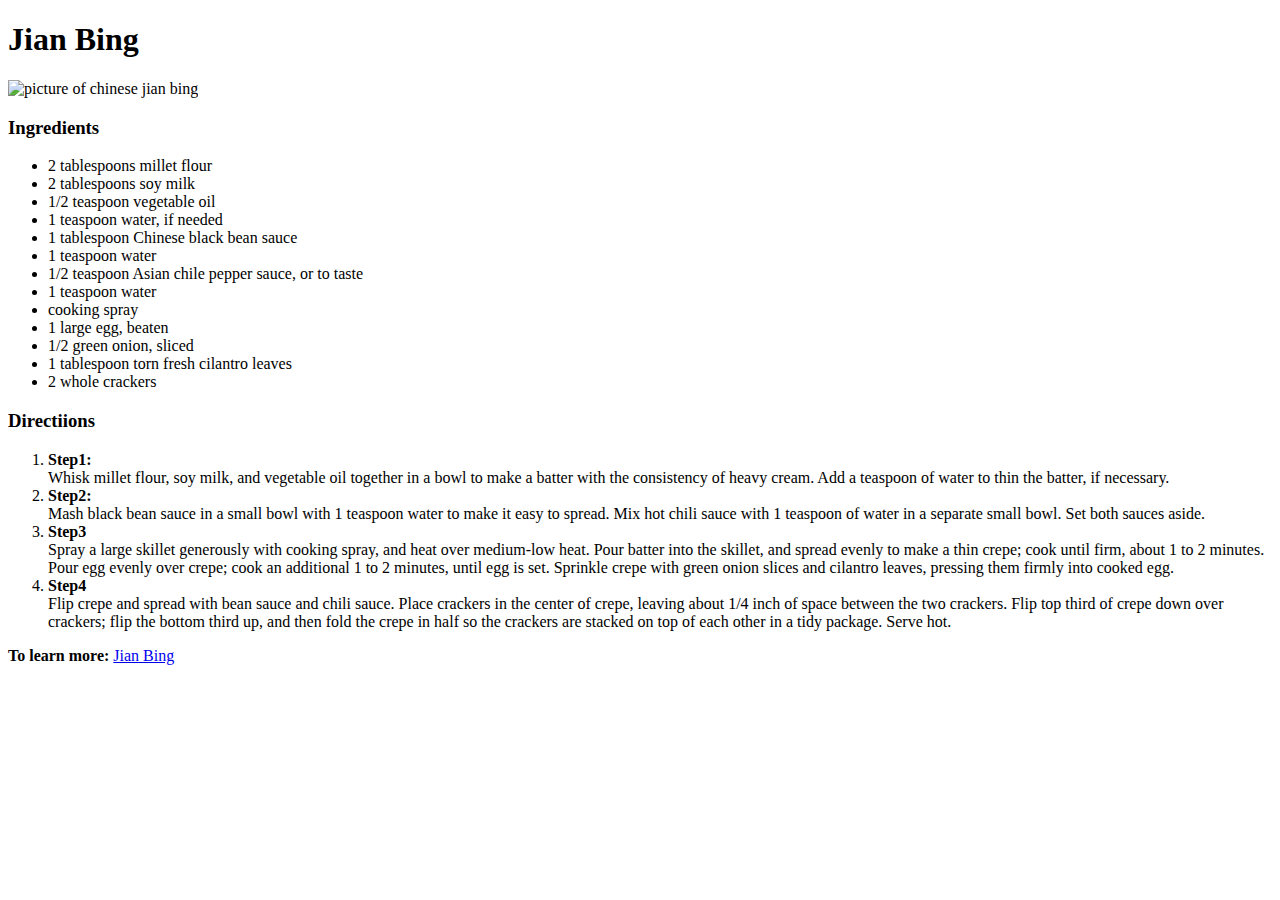
==== recipes/jian-bing.html @ 52dfc4c8 "Added three recipes: Lasagna, Sushi, Jian-bing" ====
<!DOCTYPE html>

<html lang="en">

    <head>
        <meta charset="utf-8">
        <title>odin-recipes | Jian Bing</title>
    </head>

    <body>
        <h1>Jian Bing</h1>

        <img src="https://imagesvc.meredithcorp.io/v3/mm/image?url=https%3A%2F%2Fimages.media-allrecipes.com%2Fuserphotos%2F5169864.jpg&q=60&c=sc&poi=auto&orient=true&h=512"
        height = "310"
        width="310"
        alt="picture of chinese jian bing">

        <h3>Ingredients</h3>

        <ul>
            <li>2 tablespoons millet flour</li>
            <li>2 tablespoons soy milk</li>
            <li>1/2 teaspoon vegetable oil</li>
            <li>1 teaspoon water, if needed</li>
            <li>1 tablespoon Chinese black bean sauce</li>
            <li>1 teaspoon water</li>
            <li>1/2 teaspoon Asian chile pepper sauce, or to taste</li>
            <li>1 teaspoon water</li>
            <li>cooking spray</li>
            <li>1 large egg, beaten</li>
            <li>1/2 green onion, sliced</li>
            <li>1 tablespoon torn fresh cilantro leaves</li>
            <li>2 whole crackers</li>
        </ul>


        <h3>Directiions</h3>
        <ol>
            <li>
                <strong>Step1:</strong><br>
                Whisk millet flour, soy milk, and vegetable oil together in a bowl 
                to make a batter with the consistency of heavy cream. Add a teaspoon 
                of water to thin the batter, if necessary.
            </li>

            <li>
                <strong>Step2:</strong><br>
                Mash black bean sauce in a small bowl with 1 teaspoon water to make 
                it easy to spread. Mix hot chili sauce with 1 teaspoon of water in a 
                separate small bowl. Set both sauces aside.
            </li>

            <li>
                <strong>Step3</strong><br>
                Spray a large skillet generously with cooking spray, and heat over medium-low 
                heat. Pour batter into the skillet, and spread evenly to make a thin crepe; 
                cook until firm, about 1 to 2 minutes. Pour egg evenly over crepe; cook an 
                additional 1 to 2 minutes, until egg is set. Sprinkle crepe with green onion 
                slices and cilantro leaves, pressing them firmly into cooked egg.
            </li>

            <li>
                <strong>Step4</strong><br>
                Flip crepe and spread with bean sauce and chili sauce. Place crackers in the 
                center of crepe, leaving about 1/4 inch of space between the two crackers. 
                Flip top third of crepe down over crackers; flip the bottom third up, and 
                then fold the crepe in half so the crackers are stacked on top of each other in a 
                tidy package. Serve hot.
            </li>

        </ol>
        <p>
            <strong>To learn more: </strong>
            <a href="https://www.allrecipes.com/recipe/186731/jian-bing-chinese-crepes/"
            target="_blank"
            rel="noopener noreferrer">Jian Bing</a>
        </p>
    </body>
</html>
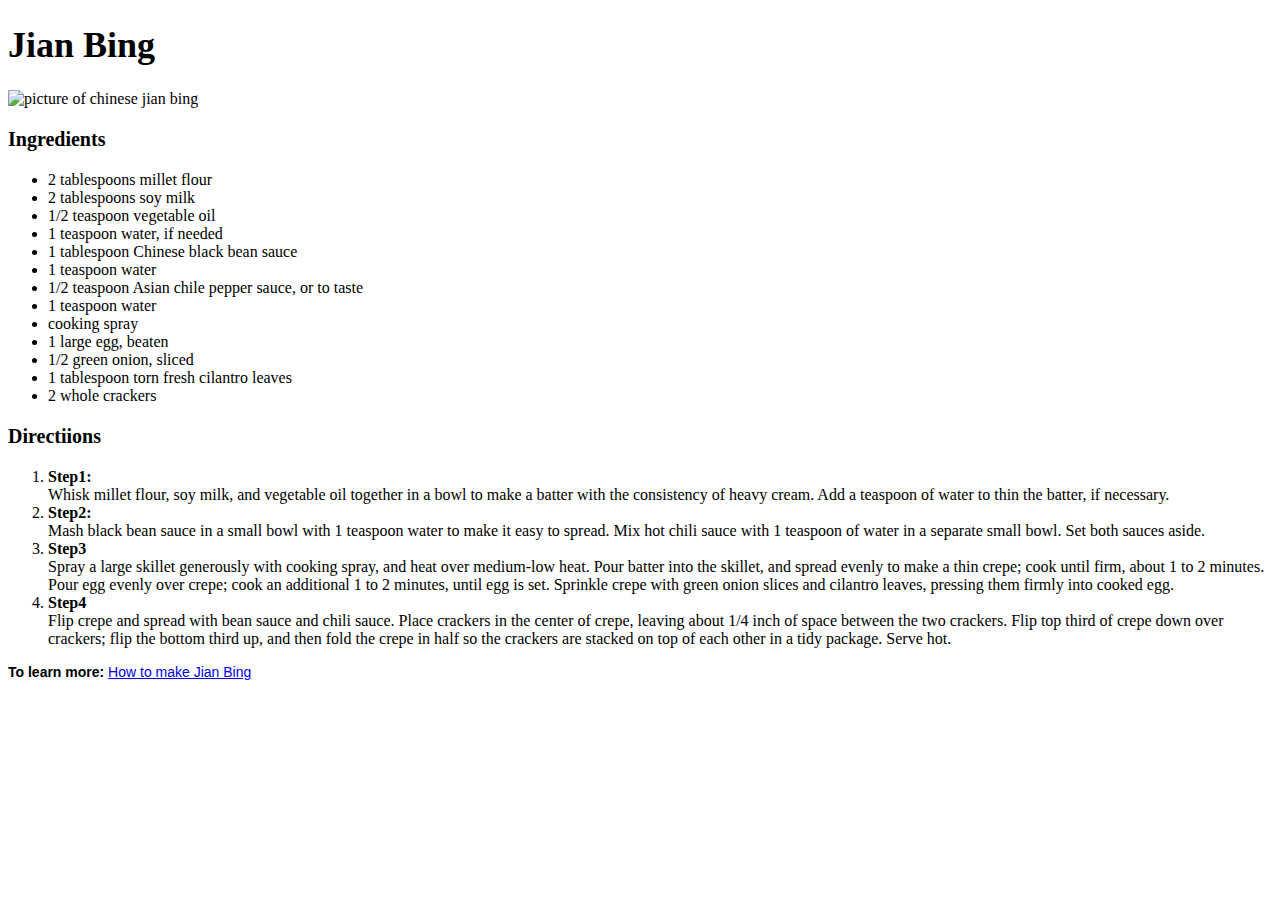
==== commit 1fab2207: "fix some typo on "learn more section"" ====
--- a/recipes/jian-bing.html
+++ b/recipes/jian-bing.html
@@ -5,12 +5,13 @@
     <head>
         <meta charset="utf-8">
         <title>odin-recipes | Jian Bing</title>
+        <link rel="stylesheet" href="../style.css">
     </head>
 
     <body>
         <h1>Jian Bing</h1>
 
-        <img src="https://imagesvc.meredithcorp.io/v3/mm/image?url=https%3A%2F%2Fimages.media-allrecipes.com%2Fuserphotos%2F5169864.jpg&q=60&c=sc&poi=auto&orient=true&h=512"
+        <img class="jian-bing-img" src="https://imagesvc.meredithcorp.io/v3/mm/image?url=https%3A%2F%2Fimages.media-allrecipes.com%2Fuserphotos%2F5169864.jpg&q=60&c=sc&poi=auto&orient=true&h=512"
         height = "310"
         width="310"
         alt="picture of chinese jian bing">
@@ -73,7 +74,7 @@
             <strong>To learn more: </strong>
             <a href="https://www.allrecipes.com/recipe/186731/jian-bing-chinese-crepes/"
             target="_blank"
-            rel="noopener noreferrer">Jian Bing</a>
+            rel="noopener noreferrer">How to make Jian Bing</a>
         </p>
     </body>
 </html>--- a/style.css
+++ b/style.css
@@ -0,0 +1,19 @@
+p {
+    font-family: Arial, Arial, Helvetica, sans-serif;
+    font-size: 14px;
+}
+
+h1 {
+    font-size: 36px;
+}
+
+h3 {
+    font-size: 20px;
+}
+
+.jian-bing-img,
+.lasagna-img,
+.sushi-img {
+    height: 310px;
+    width: auto;
+}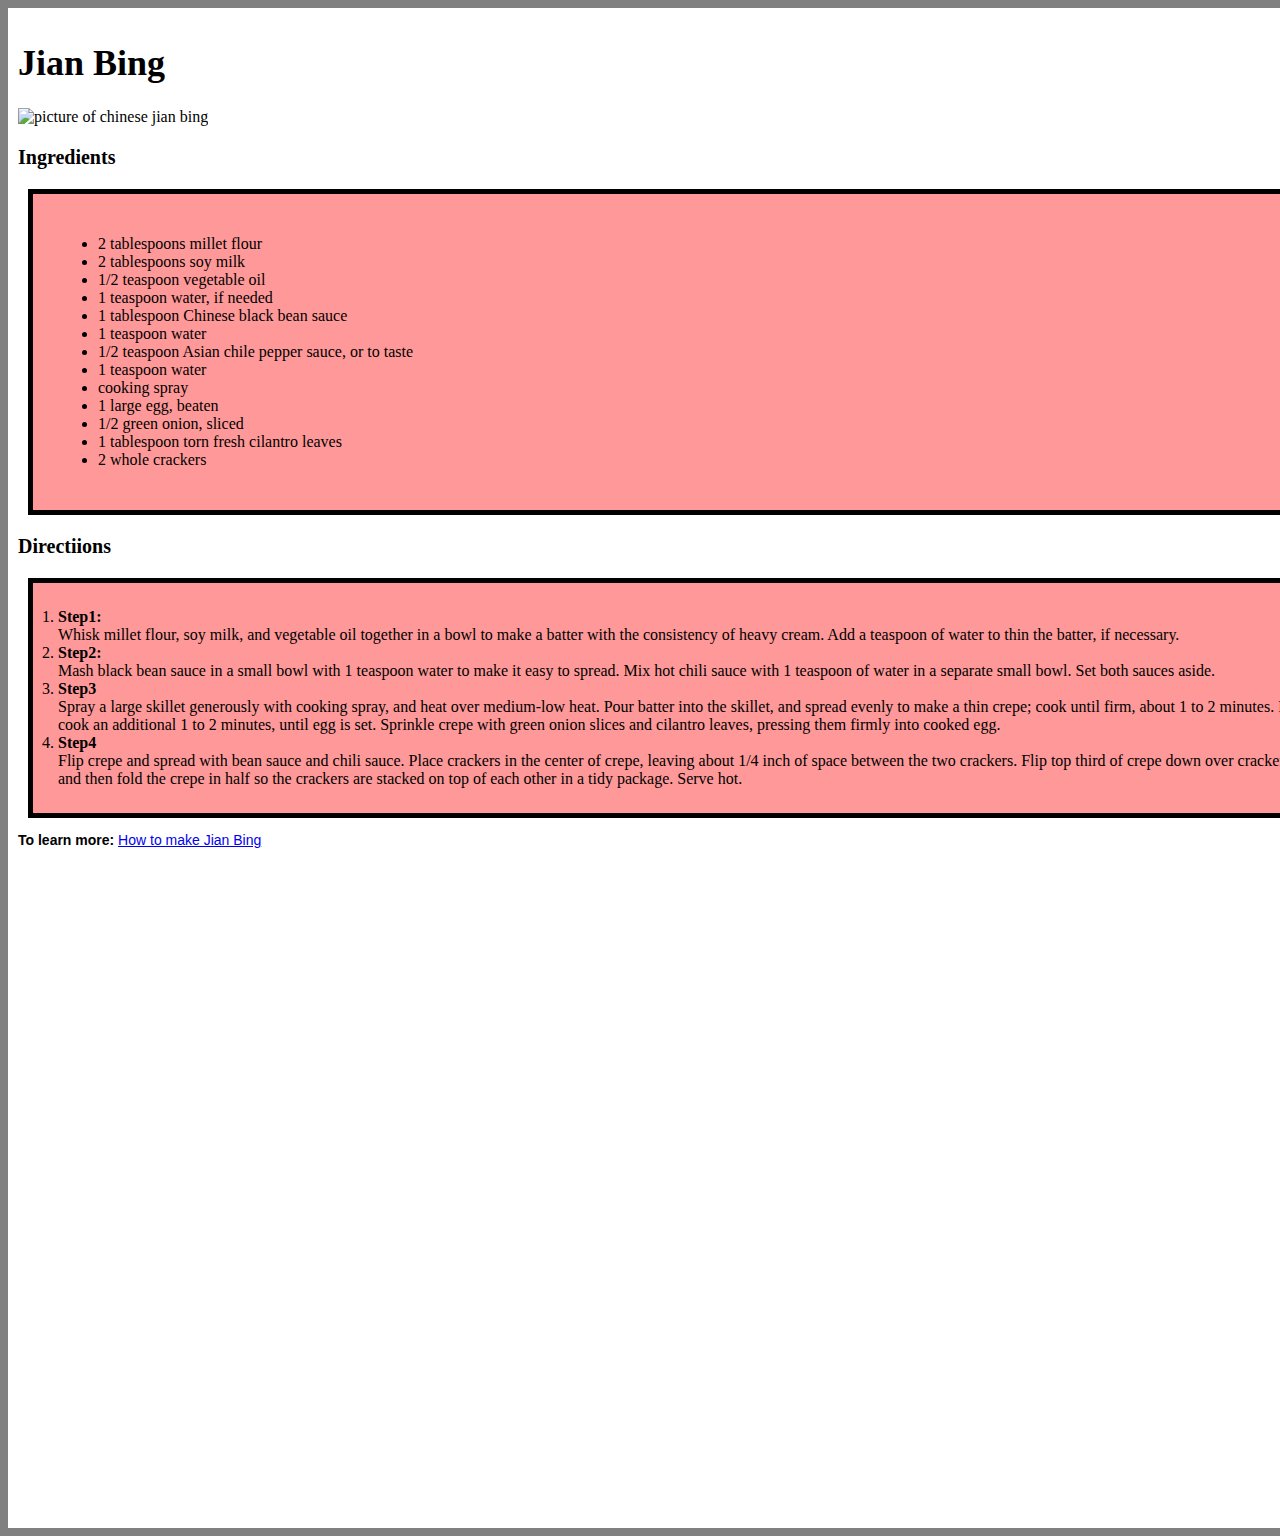
==== commit 8b3cb6a4: "implemented some box technique" ====
--- a/recipes/jian-bing.html
+++ b/recipes/jian-bing.html
@@ -9,72 +9,82 @@
     </head>
 
     <body>
-        <h1>Jian Bing</h1>
-
-        <img class="jian-bing-img" src="https://imagesvc.meredithcorp.io/v3/mm/image?url=https%3A%2F%2Fimages.media-allrecipes.com%2Fuserphotos%2F5169864.jpg&q=60&c=sc&poi=auto&orient=true&h=512"
-        height = "310"
-        width="310"
-        alt="picture of chinese jian bing">
-
-        <h3>Ingredients</h3>
-
-        <ul>
-            <li>2 tablespoons millet flour</li>
-            <li>2 tablespoons soy milk</li>
-            <li>1/2 teaspoon vegetable oil</li>
-            <li>1 teaspoon water, if needed</li>
-            <li>1 tablespoon Chinese black bean sauce</li>
-            <li>1 teaspoon water</li>
-            <li>1/2 teaspoon Asian chile pepper sauce, or to taste</li>
-            <li>1 teaspoon water</li>
-            <li>cooking spray</li>
-            <li>1 large egg, beaten</li>
-            <li>1/2 green onion, sliced</li>
-            <li>1 tablespoon torn fresh cilantro leaves</li>
-            <li>2 whole crackers</li>
-        </ul>
 
 
-        <h3>Directiions</h3>
-        <ol>
-            <li>
-                <strong>Step1:</strong><br>
-                Whisk millet flour, soy milk, and vegetable oil together in a bowl 
-                to make a batter with the consistency of heavy cream. Add a teaspoon 
-                of water to thin the batter, if necessary.
-            </li>
+        <div class="page-content">
 
-            <li>
-                <strong>Step2:</strong><br>
-                Mash black bean sauce in a small bowl with 1 teaspoon water to make 
-                it easy to spread. Mix hot chili sauce with 1 teaspoon of water in a 
-                separate small bowl. Set both sauces aside.
-            </li>
+            <h1>Jian Bing</h1>
+            <img class="jian-bing-img" src="https://imagesvc.meredithcorp.io/v3/mm/image?url=https%3A%2F%2Fimages.media-allrecipes.com%2Fuserphotos%2F5169864.jpg&q=60&c=sc&poi=auto&orient=true&h=512"
+            height = "310"
+            width="310"
+            alt="picture of chinese jian bing">
 
-            <li>
-                <strong>Step3</strong><br>
-                Spray a large skillet generously with cooking spray, and heat over medium-low 
-                heat. Pour batter into the skillet, and spread evenly to make a thin crepe; 
-                cook until firm, about 1 to 2 minutes. Pour egg evenly over crepe; cook an 
-                additional 1 to 2 minutes, until egg is set. Sprinkle crepe with green onion 
-                slices and cilantro leaves, pressing them firmly into cooked egg.
-            </li>
+            <h3>Ingredients</h3>
+            <div class="section">
+                
 
-            <li>
-                <strong>Step4</strong><br>
-                Flip crepe and spread with bean sauce and chili sauce. Place crackers in the 
-                center of crepe, leaving about 1/4 inch of space between the two crackers. 
-                Flip top third of crepe down over crackers; flip the bottom third up, and 
-                then fold the crepe in half so the crackers are stacked on top of each other in a 
-                tidy package. Serve hot.
-            </li>
+                <ul>
+                    <li>2 tablespoons millet flour</li>
+                    <li>2 tablespoons soy milk</li>
+                    <li>1/2 teaspoon vegetable oil</li>
+                    <li>1 teaspoon water, if needed</li>
+                    <li>1 tablespoon Chinese black bean sauce</li>
+                    <li>1 teaspoon water</li>
+                    <li>1/2 teaspoon Asian chile pepper sauce, or to taste</li>
+                    <li>1 teaspoon water</li>
+                    <li>cooking spray</li>
+                    <li>1 large egg, beaten</li>
+                    <li>1/2 green onion, sliced</li>
+                    <li>1 tablespoon torn fresh cilantro leaves</li>
+                    <li>2 whole crackers</li>
+                </ul>
+            </div>
 
-        </ol>
-        <p>
-            <strong>To learn more: </strong>
-            <a href="https://www.allrecipes.com/recipe/186731/jian-bing-chinese-crepes/"
-            target="_blank"
-            rel="noopener noreferrer">How to make Jian Bing</a>
-        </p>
+            
+            <h3>Directiions</h3>
+    
+                
+            <ol class="section">
+                <li>
+                    <strong>Step1:</strong><br>
+                    Whisk millet flour, soy milk, and vegetable oil together in a bowl 
+                    to make a batter with the consistency of heavy cream. Add a teaspoon 
+                    of water to thin the batter, if necessary.
+                </li>
+
+                <li>
+                    <strong>Step2:</strong><br>
+                    Mash black bean sauce in a small bowl with 1 teaspoon water to make 
+                    it easy to spread. Mix hot chili sauce with 1 teaspoon of water in a 
+                    separate small bowl. Set both sauces aside.
+                </li>
+
+                <li>
+                    <strong>Step3</strong><br>
+                    Spray a large skillet generously with cooking spray, and heat over medium-low 
+                    heat. Pour batter into the skillet, and spread evenly to make a thin crepe; 
+                    cook until firm, about 1 to 2 minutes. Pour egg evenly over crepe; cook an 
+                    additional 1 to 2 minutes, until egg is set. Sprinkle crepe with green onion 
+                    slices and cilantro leaves, pressing them firmly into cooked egg.
+                </li>
+
+                <li>
+                    <strong>Step4</strong><br>
+                    Flip crepe and spread with bean sauce and chili sauce. Place crackers in the 
+                    center of crepe, leaving about 1/4 inch of space between the two crackers. 
+                    Flip top third of crepe down over crackers; flip the bottom third up, and 
+                    then fold the crepe in half so the crackers are stacked on top of each other in a 
+                    tidy package. Serve hot.
+                </li>
+
+            </ol>
+            <p>
+                <strong>To learn more: </strong>
+                <a href="https://www.allrecipes.com/recipe/186731/jian-bing-chinese-crepes/"
+                target="_blank"
+                rel="noopener noreferrer">How to make Jian Bing</a>
+            </p>
+        </div>
+        
     </body>
 </html>--- a/style.css
+++ b/style.css
@@ -1,5 +1,5 @@
 p {
-    font-family: Arial, Arial, Helvetica, sans-serif;
+    font-family: Arial, Helvetica, sans-serif;
     font-size: 14px;
 }
 
@@ -11,9 +11,35 @@
     font-size: 20px;
 }
 
+html {
+    box-sizing: border-box;
+}
+
 .jian-bing-img,
 .lasagna-img,
 .sushi-img {
     height: 310px;
     width: auto;
+}
+
+
+body {
+    background-color: gray;
+}
+
+.page-content {
+    margin-left: auto;
+    margin-right: auto;
+    background-color: white;
+    border: 0px solid black;
+    padding: 10px;
+    width: 1500px;
+    height: 1500px;
+}
+
+.page-content .section {
+    background-color: rgb(255,153,153);
+    border: 5px solid black;
+    margin: 10px;
+    padding: 25px;
 }